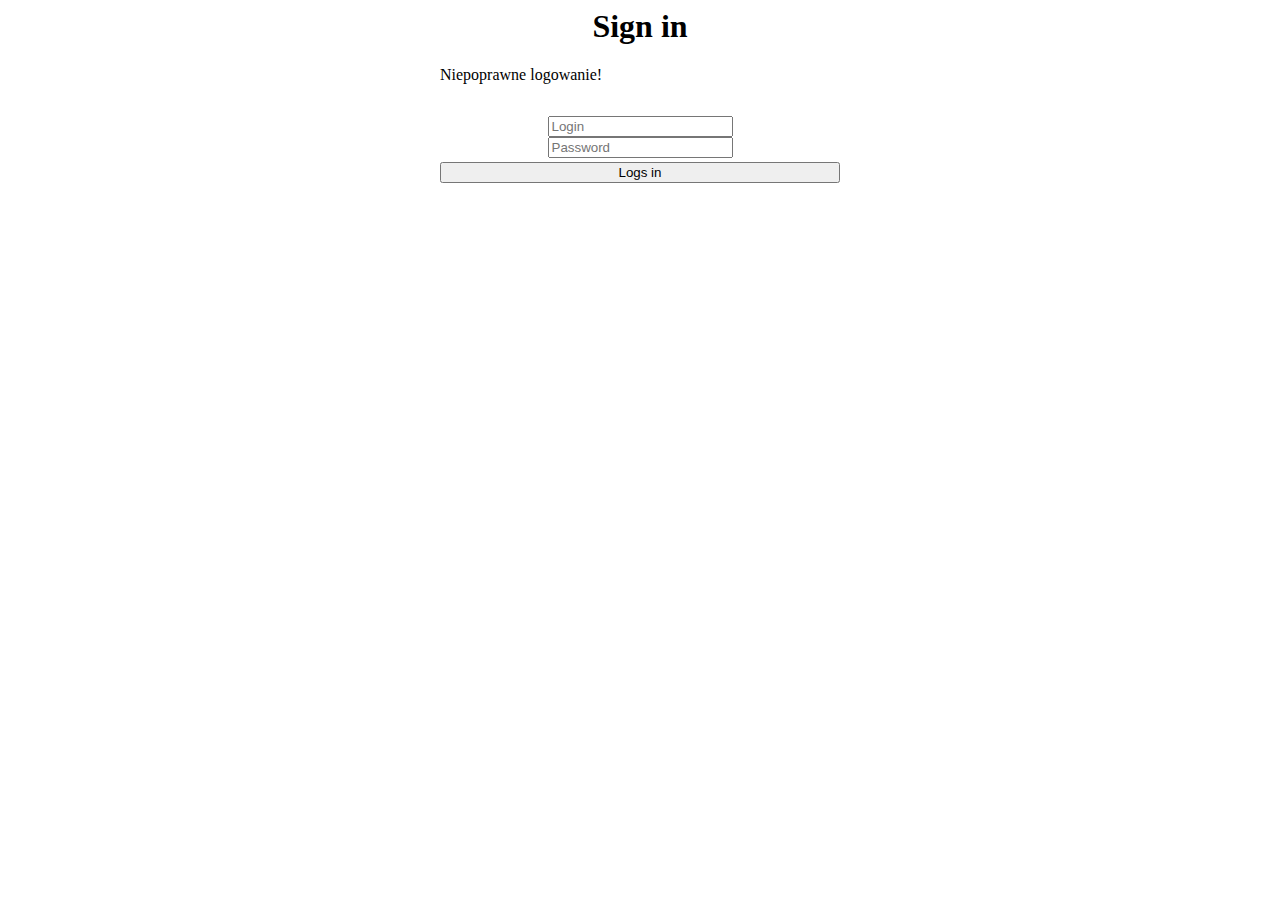
==== src/main/resources/templates/login-form.html @ 93d9b1cc "v1" ====
<html lang="pl" xmlns:th="http://www.thymeleaf.org">
<head>
    <meta charset="UTF-8">
    <title>Zaloguj się</title>
    <link rel="stylesheet" href="https://cdnjs.cloudflare.com/ajax/libs/font-awesome/6.0.0-beta3/css/all.min.css"
          integrity="sha512-Fo3rlrZj/k7ujTnHg4CGR2D7kSs0v4LLanw2qksYuRlEzO+tcaEPQogQ0KaoGN26/zrn20ImR1DfuLWnOo7aBA=="
          crossorigin="anonymous" referrerpolicy="no-referrer"/>
    <style>
        .container {
            margin: 0 auto;
            max-width: 400px;
        }

        .login-form {
            display: flex;
            flex-direction: column;
            margin-top: 32px;
            align-items: center;
        }

        .lock-icon {
            display: block;
        }

        .login-header,
        .lock-icon,
        .form-item {
            text-align: center;
        }

        .form-item {
            margin: 4px 0;
            width: 100%;
        }
    </style>
</head>
<body>
<div class="container">
    <h1 class="login-header">Sign in</h1>
    <i class="fas fa-lock fa-10x lock-icon"></i>
    <p th:if="${showErrorMessage}">Niepoprawne logowanie!</p>

    <form class="login-form" action="@{/singIn}" method="post">

        <input name="username" placeholder="Login" type="text" class="login-form-item">
        <input name="password" placeholder="Password" type="password" class="login-form-item">
        <button type="submit" value="Login" class="form-item">Logs in</button>
    </form>
</div>
</body>
</html>
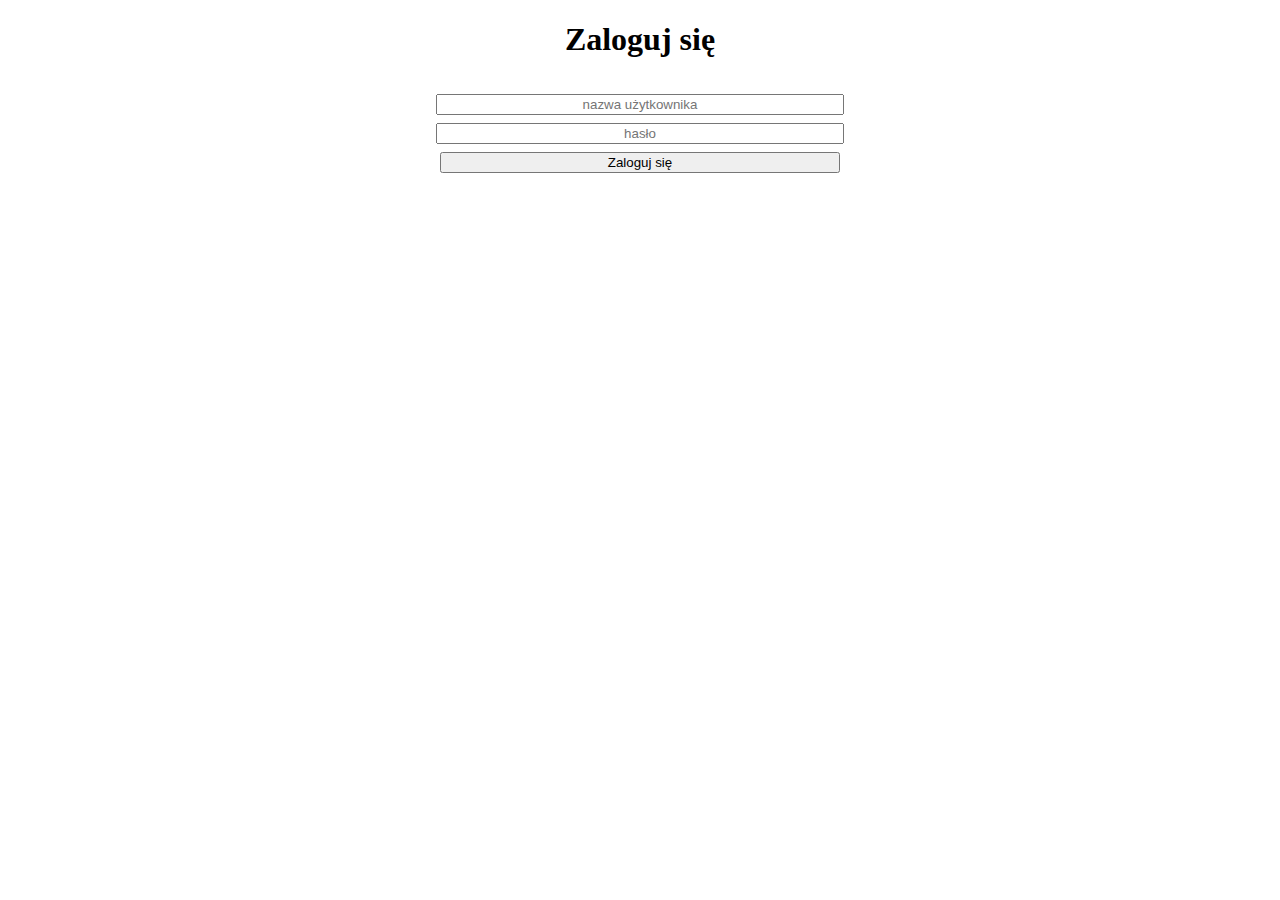
==== commit 0a1b6a5e: "v2" ====
--- a/src/main/resources/templates/login-form.html
+++ b/src/main/resources/templates/login-form.html
@@ -1,51 +1,49 @@
+<!DOCTYPE html>
 <html lang="pl" xmlns:th="http://www.thymeleaf.org">
 <head>
-    <meta charset="UTF-8">
-    <title>Zaloguj się</title>
-    <link rel="stylesheet" href="https://cdnjs.cloudflare.com/ajax/libs/font-awesome/6.0.0-beta3/css/all.min.css"
-          integrity="sha512-Fo3rlrZj/k7ujTnHg4CGR2D7kSs0v4LLanw2qksYuRlEzO+tcaEPQogQ0KaoGN26/zrn20ImR1DfuLWnOo7aBA=="
-          crossorigin="anonymous" referrerpolicy="no-referrer"/>
-    <style>
-        .container {
-            margin: 0 auto;
-            max-width: 400px;
-        }
+  <meta charset="UTF-8">
+  <title>Zaloguj się</title>
+  <link rel="stylesheet" href="https://cdnjs.cloudflare.com/ajax/libs/font-awesome/6.0.0-beta3/css/all.min.css"
+        integrity="sha512-Fo3rlrZj/k7ujTnHg4CGR2D7kSs0v4LLanw2qksYuRlEzO+tcaEPQogQ0KaoGN26/zrn20ImR1DfuLWnOo7aBA=="
+        crossorigin="anonymous" referrerpolicy="no-referrer" />
+  <style>
+    .container {
+      margin: 0 auto;
+      max-width: 400px;
+    }
 
-        .login-form {
-            display: flex;
-            flex-direction: column;
-            margin-top: 32px;
-            align-items: center;
-        }
+    .login-form {
+      display: flex;
+      flex-direction: column;
+      margin-top: 32px;
+      align-items: center;
+    }
 
-        .lock-icon {
-            display: block;
-        }
+    .lock-icon {
+      display: block;
+    }
 
-        .login-header,
-        .lock-icon,
-        .form-item {
-            text-align: center;
-        }
+    .login-header,
+    .lock-icon,
+    .form-item {
+      text-align: center;
+    }
 
-        .form-item {
-            margin: 4px 0;
-            width: 100%;
-        }
-    </style>
+    .form-item {
+      margin: 4px 0;
+      width: 100%;
+    }
+  </style>
 </head>
 <body>
 <div class="container">
-    <h1 class="login-header">Sign in</h1>
-    <i class="fas fa-lock fa-10x lock-icon"></i>
-    <p th:if="${showErrorMessage}">Niepoprawne logowanie!</p>
-
-    <form class="login-form" action="@{/singIn}" method="post">
-
-        <input name="username" placeholder="Login" type="text" class="login-form-item">
-        <input name="password" placeholder="Password" type="password" class="login-form-item">
-        <button type="submit" value="Login" class="form-item">Logs in</button>
-    </form>
+  <h1 class="login-header">Zaloguj się</h1>
+  <i class="fas fa-lock fa-10x lock-icon"></i>
+  <form class="login-form" action="/login" method="post">
+    <input name="username" placeholder="nazwa użytkownika" class="form-item">
+    <input name="password" placeholder="hasło" type="password" class="form-item">
+    <button type="submit" class="form-item">Zaloguj się</button>
+  </form>
 </div>
 </body>
 </html>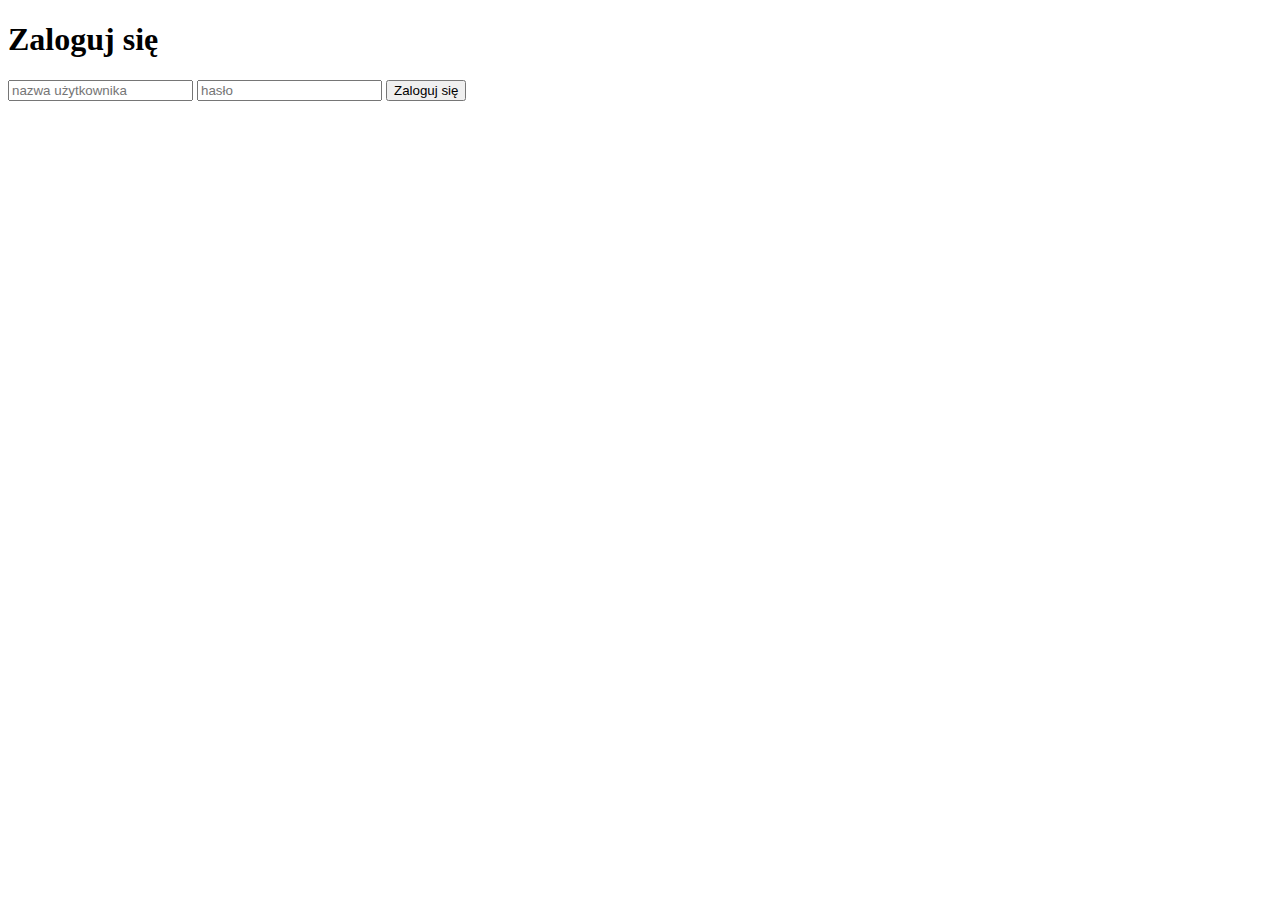
==== commit 2cf30bd4: "v3" ====
--- a/src/main/resources/templates/login-form.html
+++ b/src/main/resources/templates/login-form.html
@@ -6,34 +6,7 @@
   <link rel="stylesheet" href="https://cdnjs.cloudflare.com/ajax/libs/font-awesome/6.0.0-beta3/css/all.min.css"
         integrity="sha512-Fo3rlrZj/k7ujTnHg4CGR2D7kSs0v4LLanw2qksYuRlEzO+tcaEPQogQ0KaoGN26/zrn20ImR1DfuLWnOo7aBA=="
         crossorigin="anonymous" referrerpolicy="no-referrer" />
-  <style>
-    .container {
-      margin: 0 auto;
-      max-width: 400px;
-    }
-
-    .login-form {
-      display: flex;
-      flex-direction: column;
-      margin-top: 32px;
-      align-items: center;
-    }
-
-    .lock-icon {
-      display: block;
-    }
-
-    .login-header,
-    .lock-icon,
-    .form-item {
-      text-align: center;
-    }
-
-    .form-item {
-      margin: 4px 0;
-      width: 100%;
-    }
-  </style>
+  <link rel="stylesheet" href="src/main/resources/static/styles/main.css" th:href="@{/styles/main.css}"/>
 </head>
 <body>
 <div class="container">
